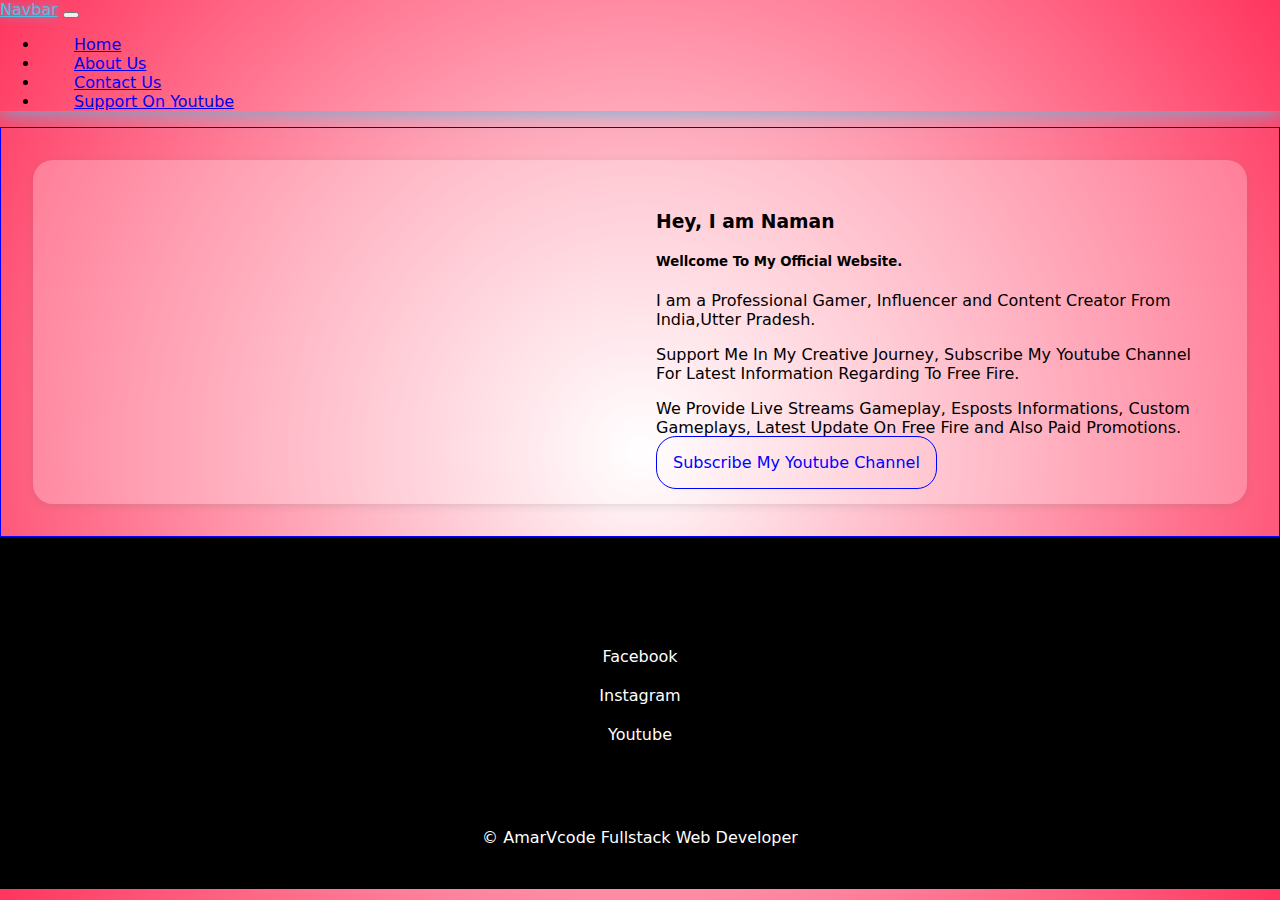
==== pages/about.html @ 65805a2f "completed" ====
<!DOCTYPE html>
<html lang="en">

<head>
    <meta charset="UTF-8">
    <meta http-equiv="X-UA-Compatible" content="IE=edge">
    <meta name="viewport" content="width=device-width, initial-scale=1.0">
    <title>Document</title>
    <link href="https://cdn.jsdelivr.net/npm/bootstrap@5.2.2/dist/css/bootstrap.min.css" rel="stylesheet"
        integrity="sha384-Zenh87qX5JnK2Jl0vWa8Ck2rdkQ2Bzep5IDxbcnCeuOxjzrPF/et3URy9Bv1WTRi" crossorigin="anonymous">
    <link rel="stylesheet" href="style.css">
    <!-- CSS only -->

    <link rel="shortcut icon"
        href="https://yt3.ggpht.com/yJiJ-n1M0UgHSxh9Zsj4wC7FzzBOhWJFg368uwcfkGB9wgXBJU7oLuWEC2WKFnyN_Yd_rFZR=s176-c-k-c0x00ffffff-no-rj"
        type="image/x-icon">

        <link rel="stylesheet" href="/style.css">
</head>

<body>

    <main>
        <nav class="navbar navbar-dark bg-dark">
            <div class="container-fluid">
                <a class="navbar-brand" href="/index.html">Navbar</a>
                <button class="navbar-toggler" type="button" data-bs-toggle="collapse"
                    data-bs-target="#navbarSupportedContent" aria-controls="navbarSupportedContent"
                    aria-expanded="false" aria-label="Toggle navigation">
                    <span class="navbar-toggler-icon"></span>
                </button>
                <div class="collapse navbar-collapse" id="navbarSupportedContent">
                    <ul class="navbar-nav me-auto mb-2 mb-lg-0">
                        <li class="nav-item">
                            <a class="nav-link " aria-current="page" href="/index.html">Home</a>
                        </li>
                        <li class="nav-item">
                            <a class="nav-link active" href="/pages/about.html">About Us</a>
                        </li>
                        <li class="nav-item">
                            <a class="nav-link" href="/pages/contact.html">Contact Us</a>
                        </li>
                        <li class="nav-item">
                            <a class="nav-link" href="/pages/support.html">Support On Youtube</a>
                        </li>
                    </ul>
                </div>
            </div>
        </nav>

       
<section id="content">
    <div class="grid">
        <div>
            <div>
                <img src="https://yt3.ggpht.com/yJiJ-n1M0UgHSxh9Zsj4wC7FzzBOhWJFg368uwcfkGB9wgXBJU7oLuWEC2WKFnyN_Yd_rFZR=s176-c-k-c0x00ffffff-no-rj"
                    alt="">
            </div>
            <div>
                <div>

                    <h3>
                        Hey, I am Naman
                    </h3>
                    <h5>
                        Wellcome To My Official Website.
                    </h5>
                    <p>
                        I am a Professional Gamer, Influencer and Content Creator From India,Utter Pradesh.
                    </p>
                    <p>
                        Support Me In My Creative Journey, Subscribe My Youtube Channel For Latest Information Regarding To Free Fire.
                    </p>
                    <p>
                        We Provide Live Streams Gameplay, Esposts Informations, Custom Gameplays, Latest Update On Free Fire and Also Paid Promotions.
                    </p>
                    <a href="https://www.youtube.com/c/NamanFighter/featured">
                        Subscribe My Youtube Channel
                    </a>
                </div>
            </div>
        </div>
    </div>
</section>




        <footer>
            <div>
                <h2>Social Links</h2>
                <a href="https://www.facebook.com/saxenaboys75">Facebook</a>
                <a href="https://www.instagram.com/naman_fighter/">Instagram</a>
                <a href="https://www.youtube.com/c/NamanFighter/featured">Youtube</a>
            </div>
        </footer>

        <footer>
            <a href="https://amar-v-code.netlify.app">&copy; AmarVcode Fullstack Web Developer</a>
        </footer>
    </main>




    <!-- JavaScript Bundle with Popper -->
    <script src="https://cdn.jsdelivr.net/npm/bootstrap@5.2.2/dist/js/bootstrap.bundle.min.js"
        integrity="sha384-OERcA2EqjJCMA+/3y+gxIOqMEjwtxJY7qPCqsdltbNJuaOe923+mo//f6V8Qbsw3"
        crossorigin="anonymous"></script>

</body>

</html>
---- style.css ----
* {
    box-sizing: border-box;
    font-family: system-ui, -apple-system, BlinkMacSystemFont, 'Segoe UI', Roboto, Oxygen, Ubuntu, Cantarell, 'Open Sans', 'Helvetica Neue', sans-serif;
    scrollbar-color: #FF355E white;
}

body {
    margin: 0;
    cursor: pointer;
}



main {
    background: radial-gradient(circle, white, #FF355E);
    max-width: 100vw;
    min-height: 100vh;
}

.navbar-brand {
    color: #50BFE6;
    text-shadow: 0px 0px 10px #50BFE6;
    transition: 500ms;
}

.navbar {
    box-shadow: 0px 0px 20px #50BFE6;
}

.nav-link {
    border: 2px solid transparent;
    margin: 1rem;
    padding: 1rem;
    border-radius: 50px;
    transition: 1s;
}

.nav-link:hover {
    border: 2px solid #50BFE6;
    box-shadow: 0px 0px 20px #50BFE6;
    text-shadow: 0px 0px 20px #50BFE6;
    color: #50BFE6 !important;
}

#content {
    width: 100%;
    padding: 1rem;
    border: 1px solid blue;
}

#content h1 {
    text-align: center;
    text-shadow: 0px 0px 20px black;
    padding: 1rem;
}

#content h2 {
    text-align: left;
    padding: 1rem;
    border-bottom: 2px solid black;
    width: fit-content;
}

.grid {
    padding: 1rem;
}

.grid>div {
    display: grid;
    grid-template-columns: 50% 50%;
    border-radius: 20px;
    background-color: rgba(255, 255, 255, 0.26);
    padding: 1rem;
    box-shadow: rgba(99, 99, 99, 0.2) 0px 2px 8px 0px;
}

.grid>div>div:nth-child(1) {
    margin: 1rem;
    overflow: hidden;
    border-radius: 10px;
    display: flex;
}

.grid>div>div {
    margin: 1rem;
    /* overflow: hidden; */
    border-radius: 10px;
    display: flex;
}

.grid>div>div>div{
    justify-content: center;
    align-self: center;
    margin: auto;
    min-height: fit-content;
}




.grid img {
    width: 100%;
    transition: 1s;
}

.grid img:hover {
    transform: scale(1.2);
}

.grid a{
    text-decoration: none;
    font-size: 1rem;
    color: blue;
    background-color: transparent;
    border: 1px solid blue;
    padding: 1rem;
    border-radius: 20px;
    transition: 500ms;
}

.grid a:hover{
    color: white;
    background-color: blue;
}

@media screen and (max-width: 400px) {
    .grid>div {
        display: grid;
        grid-template-columns: 100%;
        border-radius: 20px;
        background-color: rgba(255, 255, 255, 0.26);
        padding: 1rem;
        box-shadow: rgba(99, 99, 99, 0.2) 0px 2px 8px 0px;
    }
}

footer{
    width: 100%;
    background-color: black;
    padding: 2rem;
    display: grid;
    grid-template-columns: auto;
    text-align: center;

}

footer a{
    text-decoration: none;
    color: white;
    width: 100%;
    display: inline-block;
    padding: 0.5rem;
    border: 2px solid transparent;
    border-radius: 20px;
    transition: 500ms;
}

footer a:hover{
    border: 2px solid #50BFE6;
    box-shadow: 0px 0px 20px #50BFE6;
    text-shadow: 0px 0px 20px #50BFE6;
    color: #50BFE6 !important;
}

iframe{
    width: 100%;
    margin: 1rem;
    padding: 1rem;
}
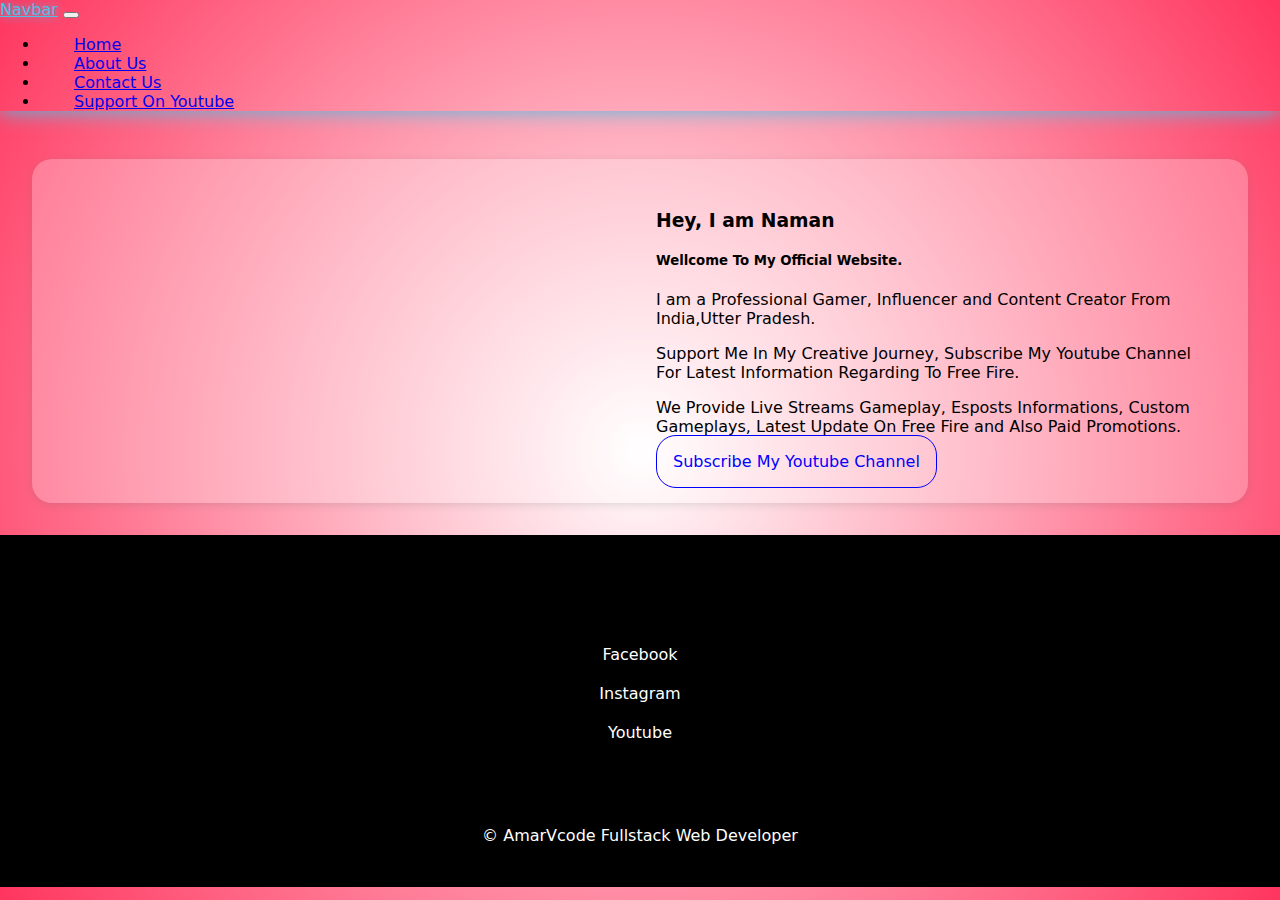
==== commit 374d89cb: "completed" ====
--- a/pages/about.html
+++ b/pages/about.html
@@ -5,7 +5,7 @@
     <meta charset="UTF-8">
     <meta http-equiv="X-UA-Compatible" content="IE=edge">
     <meta name="viewport" content="width=device-width, initial-scale=1.0">
-    <title>Document</title>
+    <title>About Us</title>
     <link href="https://cdn.jsdelivr.net/npm/bootstrap@5.2.2/dist/css/bootstrap.min.css" rel="stylesheet"
         integrity="sha384-Zenh87qX5JnK2Jl0vWa8Ck2rdkQ2Bzep5IDxbcnCeuOxjzrPF/et3URy9Bv1WTRi" crossorigin="anonymous">
     <link rel="stylesheet" href="style.css">
@@ -16,7 +16,11 @@
         type="image/x-icon">
 
         <link rel="stylesheet" href="/style.css">
+        <link rel="shortcut icon"
+        href="https://yt3.ggpht.com/yJiJ-n1M0UgHSxh9Zsj4wC7FzzBOhWJFg368uwcfkGB9wgXBJU7oLuWEC2WKFnyN_Yd_rFZR=s176-c-k-c0x00ffffff-no-rj"
+        type="image/x-icon">
 </head>
+
 
 <body>
 
--- a/style.css
+++ b/style.css
@@ -45,7 +45,6 @@
 #content {
     width: 100%;
     padding: 1rem;
-    border: 1px solid blue;
 }
 
 #content h1 {
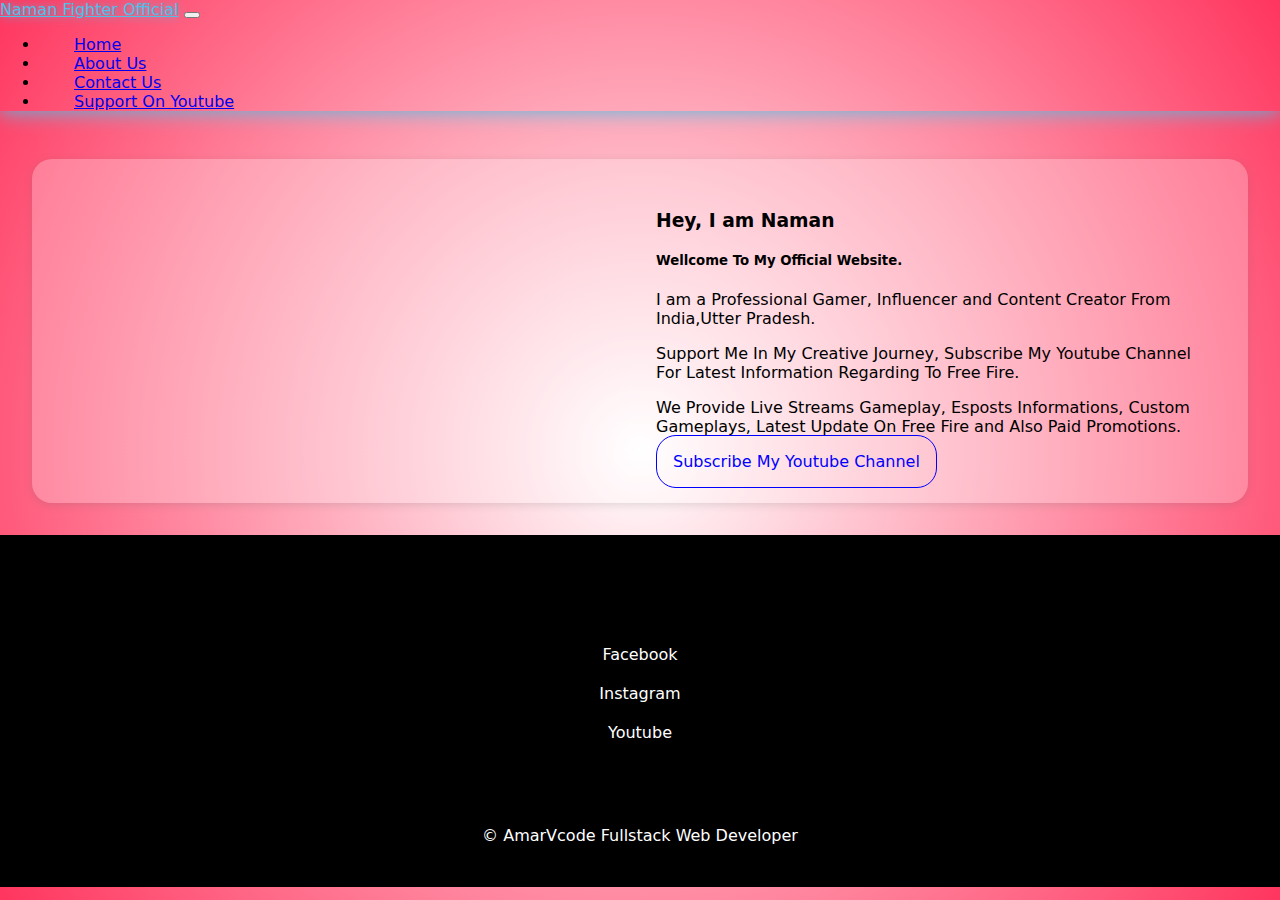
==== commit 4e2a14dd: "updted" ====
--- a/pages/about.html
+++ b/pages/about.html
@@ -27,7 +27,7 @@
     <main>
         <nav class="navbar navbar-dark bg-dark">
             <div class="container-fluid">
-                <a class="navbar-brand" href="/index.html">Navbar</a>
+                <a class="navbar-brand" href="/index.html">Naman Fighter Official</a>
                 <button class="navbar-toggler" type="button" data-bs-toggle="collapse"
                     data-bs-target="#navbarSupportedContent" aria-controls="navbarSupportedContent"
                     aria-expanded="false" aria-label="Toggle navigation">
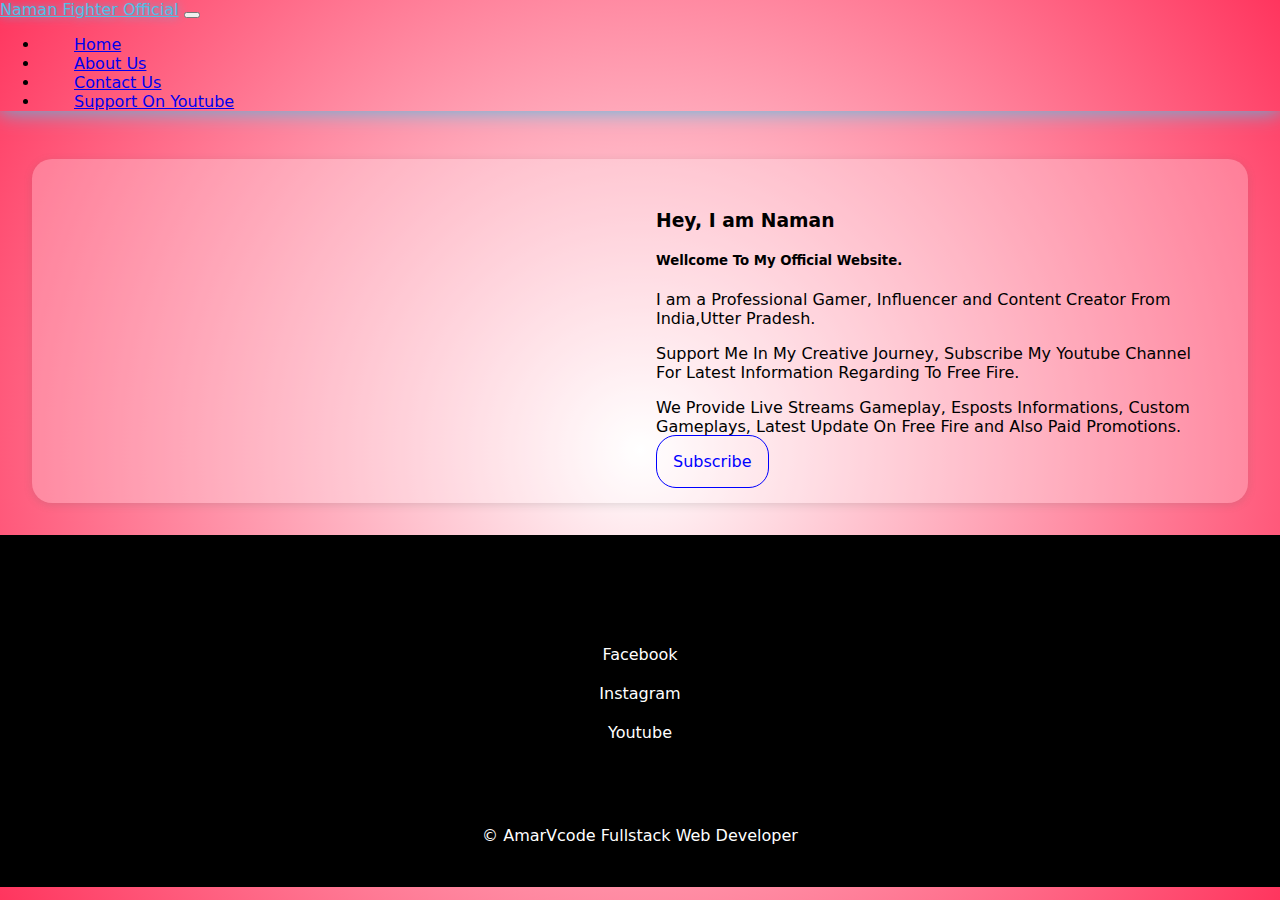
==== commit 43c3c2e3: "Update about.html" ====
--- a/pages/about.html
+++ b/pages/about.html
@@ -79,7 +79,7 @@
                         We Provide Live Streams Gameplay, Esposts Informations, Custom Gameplays, Latest Update On Free Fire and Also Paid Promotions.
                     </p>
                     <a href="https://www.youtube.com/c/NamanFighter/featured">
-                        Subscribe My Youtube Channel
+                        Subscribe
                     </a>
                 </div>
             </div>
